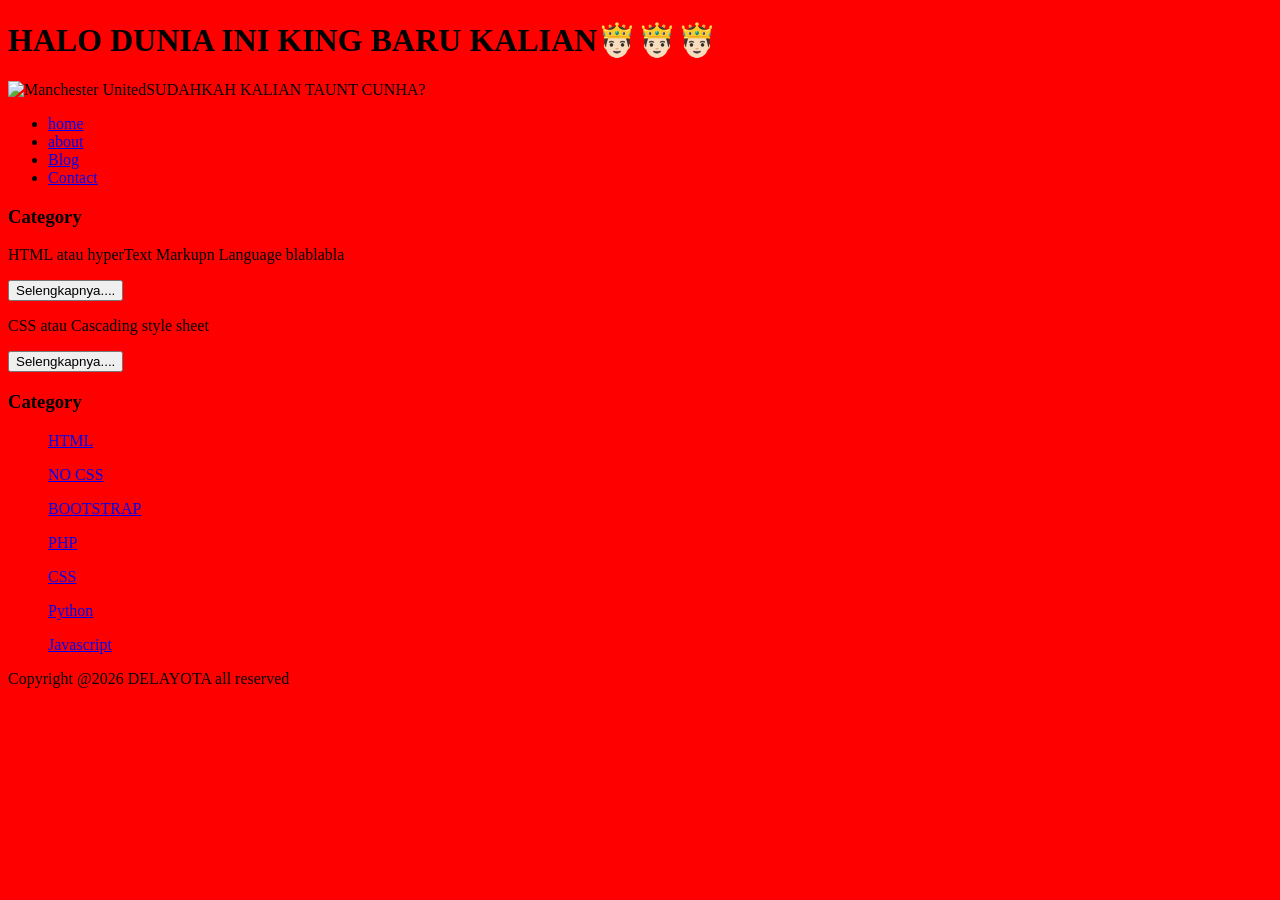
==== about.html @ 2f78444a "Add files via upload" ====
<!DOCTYPE html>
<html>
	<head>
		<title>Selamat datang bapak lord</title>
		<link rel="stylesheet" href="style.css">
	</head>
	<body bgcolor=00ffff>
		<h1>HALO DUNIA INI KING BARU KALIAN🤴🏻🤴🏻🤴🏻</h1>
		<img src="https://cdn0-production-images-kly.akamaized.net/RB0oOhz4MvTOdXso-ea1xjeIUeA=/0x157:720x563/1200x675/filters:quality(75):strip_icc():format(jpeg)/kly-media-production/medias/4042006/original/060848500_1654274428-Manchester_United_-_Ilustrasi_Logo_Manchester_United_copy.jpg" alt="Manchester United"
		<H2>SUDAHKAH KALIAN TAUNT CUNHA?</h2>
			<ul>
				<li><a href="index.html">home</a></li>
				<li><a href="about.html">about</a></li>
				<li><a href="#">Blog</a></li>
				<li><a href="#">Contact</a></li>
			</ul>
				<h3>Category</h3>

				<p>HTML atau hyperText Markupn Language blablabla</p>
				<button>Selengkapnya....</button>
				<p>CSS atau Cascading style sheet</p>
				<button>Selengkapnya....</button>

			<h3>Category</h3>
			<ul>
				<p><a href="#" >HTML</a></p>
				<p><a href="#" >NO CSS</a></p>
				<p><a href="#" >BOOTSTRAP</a></p>
				<p><a href="#" >PHP</a></p>
				<p><a href="#" >CSS</a></p>
				<p><a href="#" >Python</a></p>
				<p><a href="#" >Javascript</a></p>
			</ul>
				<p>Copyright @2026 DELAYOTA all reserved</p>
	</body>
</html>
---- style.css ----
body
{
background-color:red;
}
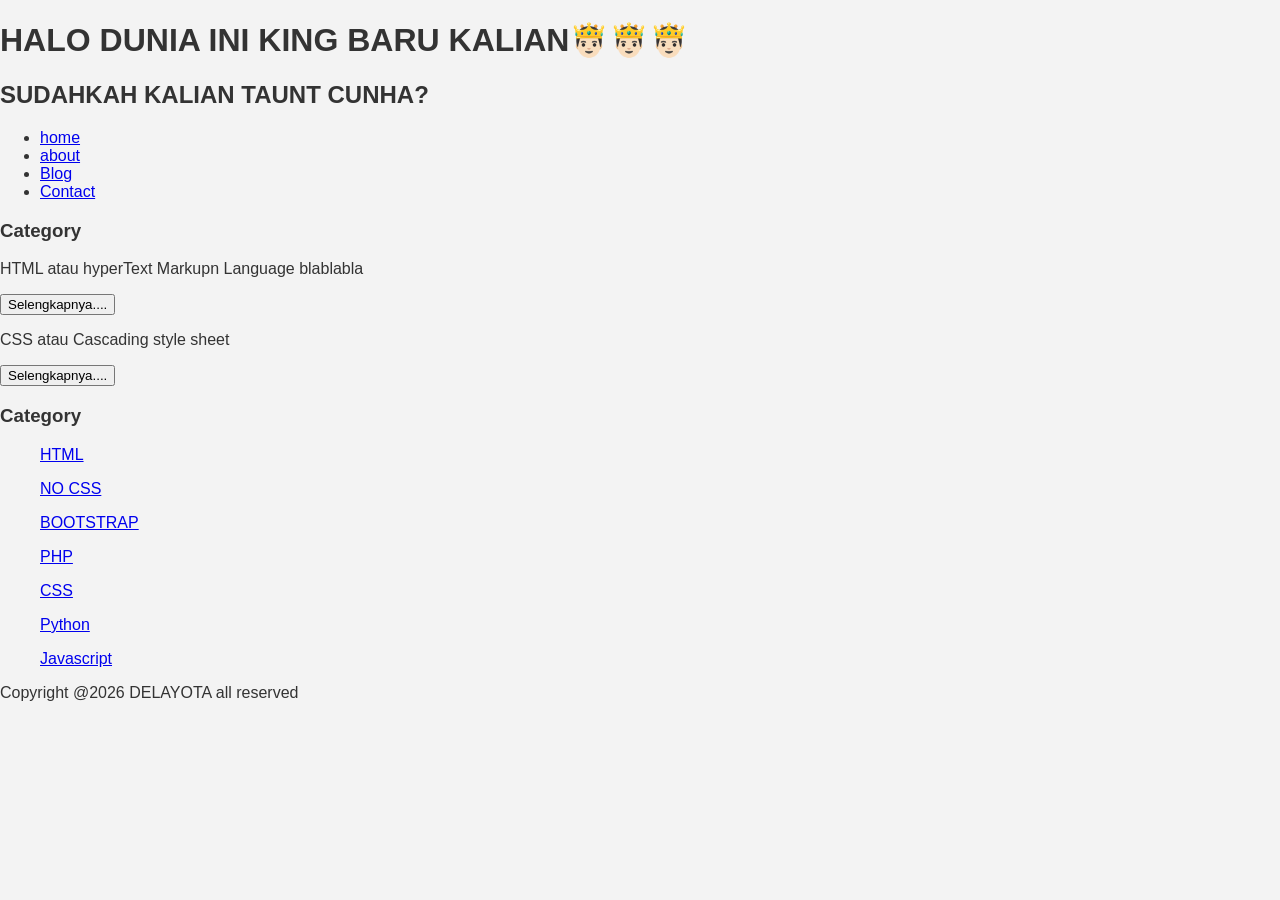
==== commit 8722c754: "Update about.html" ====
--- a/about.html
+++ b/about.html
@@ -6,7 +6,6 @@
 	</head>
 	<body bgcolor=00ffff>
 		<h1>HALO DUNIA INI KING BARU KALIAN🤴🏻🤴🏻🤴🏻</h1>
-		<img src="https://cdn0-production-images-kly.akamaized.net/RB0oOhz4MvTOdXso-ea1xjeIUeA=/0x157:720x563/1200x675/filters:quality(75):strip_icc():format(jpeg)/kly-media-production/medias/4042006/original/060848500_1654274428-Manchester_United_-_Ilustrasi_Logo_Manchester_United_copy.jpg" alt="Manchester United"
 		<H2>SUDAHKAH KALIAN TAUNT CUNHA?</h2>
 			<ul>
 				<li><a href="index.html">home</a></li>
@@ -33,4 +32,4 @@
 			</ul>
 				<p>Copyright @2026 DELAYOTA all reserved</p>
 	</body>
-</html>+</html>
--- a/style.css
+++ b/style.css
@@ -1,4 +1,16 @@
-body
-{
-background-color:red;
-}+body{
+    background: #f3f3f3;
+    color:#333;
+    width:100%;
+    font-family: sans-serif;
+    margin:0 auto;
+}
+
+.header{
+    width:90%;
+    margin:auto;
+    height:120px;
+    line-height:120px;
+    background: #417aa8;
+    color:#fff;
+}
